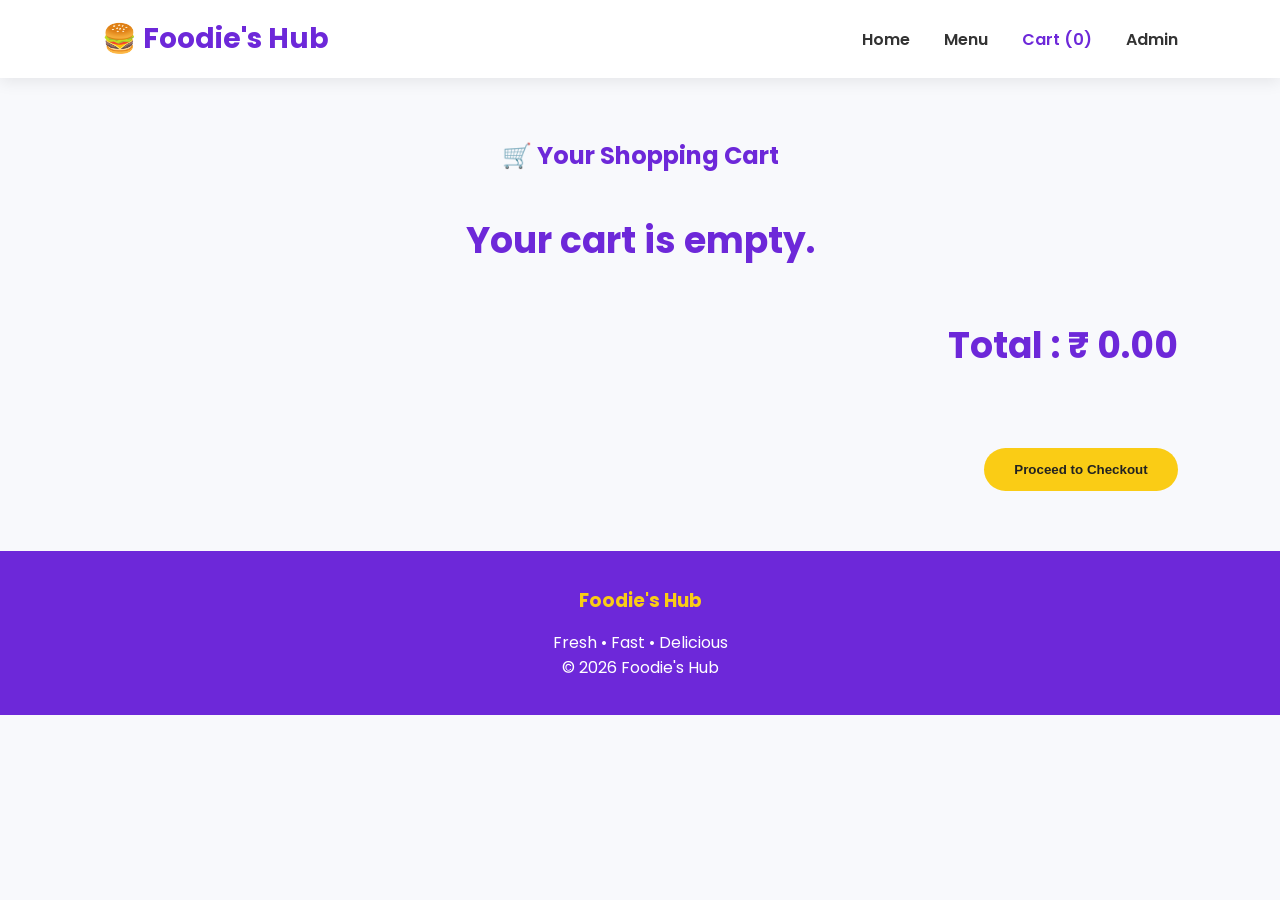
==== app/cart.html @ e69044fa "initial changes -online food ordering system" ====
<!DOCTYPE html>
<html lang="en">

<head>

<meta charset="UTF-8">

<meta name="viewport" content="width=device-width, initial-scale=1.0">

<title>Shopping Cart | Foodie's Hub</title>

<link rel="stylesheet" href="css/style.css">

<link href="https://fonts.googleapis.com/css2?family=Poppins:wght@300;400;500;600;700&display=swap" rel="stylesheet">

<script src="js/main.js" defer></script>

</head>

<body>

<header class="navbar">

<div class="logo">

🍔 Foodie's Hub

</div>

<nav>

<a href="index.html">Home</a>

<a href="menu.html">Menu</a>

<a href="cart.html" class="active">

Cart (<span id="cartCount">0</span>)

</a>

<a href="php/admin-menu.php">Admin</a>

</nav>

</header>

<section style="padding:60px 8%;">

<h1 style="text-align:center;color:#6D28D9;margin-bottom:40px;">

🛒 Your Shopping Cart

</h1>

<div id="cartItems">

</div>

<h2 style="margin-top:30px;text-align:right;">

Total :

<span style="color:#6D28D9;">

₹ <span id="totalPrice">0.00</span>

</span>

</h2>

<div style="text-align:right;margin-top:25px;">

<button onclick="checkout()">

Proceed to Checkout

</button>

</div>

</section>

<footer>

<h3>Foodie's Hub</h3>

<p>Fresh • Fast • Delicious</p>

<p>© 2026 Foodie's Hub</p>

</footer>

<script>

document.addEventListener("DOMContentLoaded",function(){

loadCart();

updateCartCount();

});

function loadCart(){

const cart=JSON.parse(localStorage.getItem("cart"))||[];

const cartItems=document.getElementById("cartItems");

cartItems.innerHTML="";

let total=0;

if(cart.length===0){

cartItems.innerHTML="<h2>Your cart is empty.</h2>";

document.getElementById("totalPrice").innerText="0.00";

return;

}

cart.forEach((item,index)=>{

total+=item.price*item.quantity;

cartItems.innerHTML+=`

<div class="food-card">

<h2>${item.name}</h2>

<p>Price : ₹ ${item.price}</p>

<p>

Quantity :

<button onclick="changeQty(${index},-1)">-</button>

<b style="margin:0 10px;">${item.quantity}</b>

<button onclick="changeQty(${index},1)">+</button>

</p>

<h3>

Subtotal : ₹ ${(item.price*item.quantity).toFixed(2)}

</h3>

<button onclick="removeItem(${index})">

Remove

</button>

</div>

`;

});

document.getElementById("totalPrice").innerText=total.toFixed(2);

}

function changeQty(index,value){

let cart=JSON.parse(localStorage.getItem("cart"))||[];

cart[index].quantity+=value;

if(cart[index].quantity<=0){

cart.splice(index,1);

}

localStorage.setItem("cart",JSON.stringify(cart));

loadCart();

updateCartCount();

}

function removeItem(index){

let cart=JSON.parse(localStorage.getItem("cart"))||[];

cart.splice(index,1);

localStorage.setItem("cart",JSON.stringify(cart));

loadCart();

updateCartCount();

}

function updateCartCount(){

let cart=JSON.parse(localStorage.getItem("cart"))||[];

let count=0;

cart.forEach(item=>count+=item.quantity);

document.getElementById("cartCount").innerText=count;

}

function checkout(){

let cart=JSON.parse(localStorage.getItem("cart"))||[];

if(cart.length==0){

showToast("Your cart is empty.");

return;

}

window.location.href="checkout.html";

}

</script>
<div id="toast" class="toast"></div>
</body>

</html>
---- app/css/style.css ----
/* ===========================================
   Foodie's Hub
   Theme : Yellow & Violet
=========================================== */

@import url('https://fonts.googleapis.com/css2?family=Poppins:wght@300;400;500;600;700&display=swap');

*{
    margin:0;
    padding:0;
    box-sizing:border-box;
    scroll-behavior:smooth;
}

body{
    font-family:'Poppins',sans-serif;
    background:#f8f9fc;
    color:#333;
}

/* ================= NAVBAR ================= */

.navbar{
    display:flex;
    justify-content:space-between;
    align-items:center;
    padding:18px 8%;
    background:#ffffff;
    box-shadow:0 4px 15px rgba(0,0,0,.08);
    position:sticky;
    top:0;
    z-index:999;
}

.logo{
    font-size:28px;
    font-weight:700;
    color:#6D28D9;
}

nav a{
    text-decoration:none;
    margin-left:30px;
    color:#333;
    font-weight:600;
    transition:.3s;
}

nav a:hover,
nav a.active{
    color:#6D28D9;
}

/* ================= HERO ================= */

.hero{

    min-height:85vh;

    background:linear-gradient(rgba(0,0,0,.55),rgba(0,0,0,.55)),
    url("../images/placeholder.jpg");

    background-size:cover;
    background-position:center;

    display:flex;
    justify-content:center;
    align-items:center;

    text-align:center;
}

.hero-content{

    color:#fff;

}

.hero h1{

    font-size:55px;

    margin-bottom:20px;

}

.hero p{

    font-size:22px;

    margin-bottom:35px;

}

.btn{

    display:inline-block;

    padding:15px 40px;

    background:#FACC15;

    color:#222;

    border-radius:50px;

    text-decoration:none;

    font-weight:600;

    transition:.3s;

}

.btn:hover{

    background:#6D28D9;

    color:white;

    transform:translateY(-3px);

}

/* ================= SECTION ================= */

section{

    padding:70px 8%;

}

section h2{

    text-align:center;

    font-size:36px;

    color:#6D28D9;

    margin-bottom:50px;

}

/* ================= FOOD CARDS ================= */

.food-container{

    display:grid;

    grid-template-columns:repeat(auto-fit,minmax(260px,1fr));

    gap:30px;

}

.food-card{

    background:#fff;

    border-radius:20px;

    overflow:hidden;

    box-shadow:0 10px 25px rgba(0,0,0,.08);

    transition:.3s;

    text-align:center;

    padding-bottom:20px;

}

.food-card:hover{

    transform:translateY(-10px);

}

.food-card img{

    width:100%;

    height:220px;

    object-fit:cover;

}

.food-card h3{

    margin-top:20px;

    color:#6D28D9;

}

.food-card p{

    padding:10px 20px;

    color:#666;

}

/* ================= WHY US ================= */

.features{

    display:grid;

    grid-template-columns:repeat(auto-fit,minmax(220px,1fr));

    gap:25px;

}

.feature-box{

    background:#ffffff;

    border-radius:18px;

    text-align:center;

    padding:35px 20px;

    box-shadow:0 10px 20px rgba(0,0,0,.08);

    transition:.3s;

    font-size:18px;

}

.feature-box:hover{

    background:#6D28D9;

    color:white;

}

.feature-box h3{

    margin:15px 0;

}

/* ================= FORMS ================= */

form{

    max-width:700px;

    margin:auto;

    background:#fff;

    padding:35px;

    border-radius:20px;

    box-shadow:0 10px 25px rgba(0,0,0,.08);

}

label{

    font-weight:600;

    display:block;

    margin-top:18px;

}

input,
select,
textarea{

    width:100%;

    padding:14px;

    margin-top:8px;

    border:1px solid #ddd;

    border-radius:10px;

    font-family:Poppins;

}

button{

    margin-top:25px;

    background:#FACC15;

    color:#222;

    border:none;

    padding:14px 30px;

    border-radius:40px;

    cursor:pointer;

    font-weight:600;

    transition:.3s;

}

button:hover{

    background:#6D28D9;

    color:white;

}

/* ================= TABLE ================= */

table{

    width:100%;

    border-collapse:collapse;

    margin-top:30px;

    background:white;

    border-radius:15px;

    overflow:hidden;

}

th{

    background:#6D28D9;

    color:white;

    padding:15px;

}

td{

    padding:15px;

    border-bottom:1px solid #eee;

}

tr:hover{

    background:#faf5ff;

}

/* ================= FOOTER ================= */

footer{

    background:#6D28D9;

    color:white;

    text-align:center;

    padding:35px;

}

footer h3{

    color:#FACC15;

    margin-bottom:15px;

}

/* ================= RESPONSIVE ================= */

@media(max-width:768px){

.hero h1{

font-size:36px;

}

.hero p{

font-size:18px;

}

.navbar{

flex-direction:column;

}

nav{

margin-top:15px;

}

nav a{

margin:10px;

display:inline-block;

}

}

/* Toast Notification */

.toast{

    position:fixed;

    top:20px;

    right:20px;

    background:#6D28D9;

    color:white;

    padding:15px 25px;

    border-radius:10px;

    font-weight:600;

    box-shadow:0 5px 15px rgba(0,0,0,.3);

    opacity:0;

    visibility:hidden;

    transition:all .4s ease;

    z-index:9999;

}

.toast.show{

    opacity:1;

    visibility:visible;

}
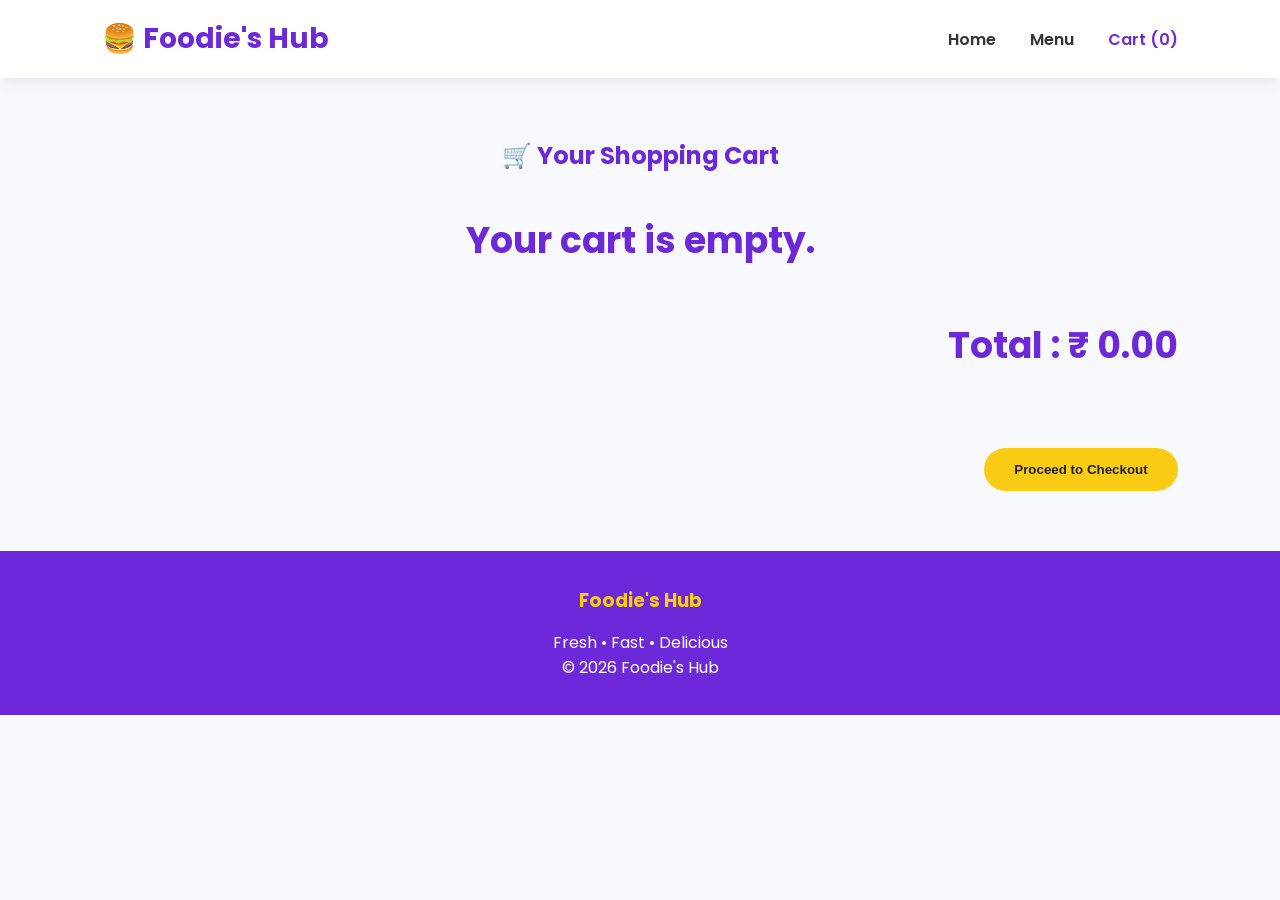
==== commit 5b16c87f: "Removed admin button and updated frontend" ====
--- a/app/cart.html
+++ b/app/cart.html
@@ -39,7 +39,7 @@
 
 </a>
 
-<a href="php/admin-menu.php">Admin</a>
+
 
 </nav>
 
--- a/app/css/style.css
+++ b/app/css/style.css
@@ -290,7 +290,7 @@
 
     border-radius:10px;
 
-    font-family:Poppins;
+    font-family:'Poppins',sans-serif;
 
 }
 
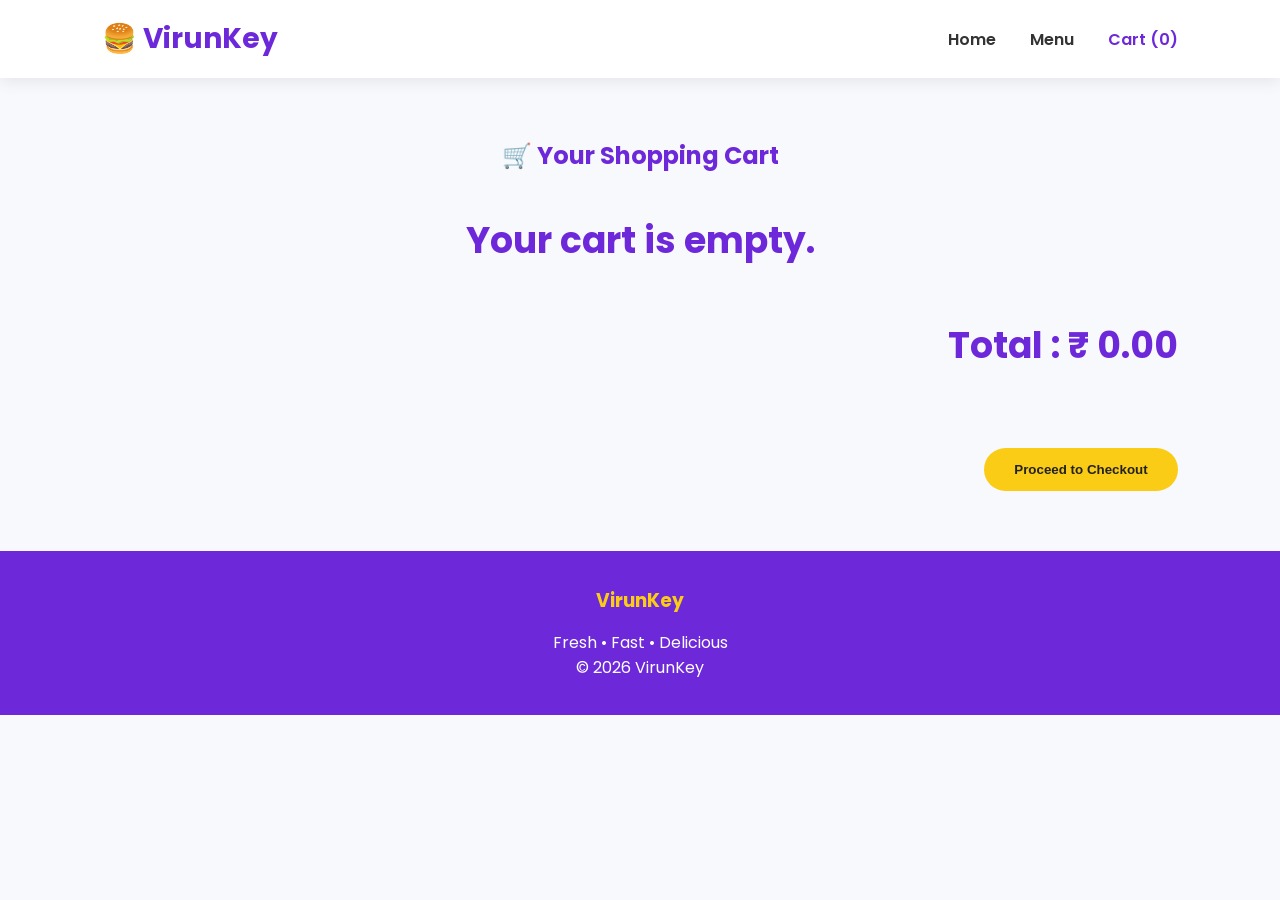
==== commit 43e1acd7: "Updated frontend UI" ====
--- a/app/cart.html
+++ b/app/cart.html
@@ -7,7 +7,7 @@
 
 <meta name="viewport" content="width=device-width, initial-scale=1.0">
 
-<title>Shopping Cart | Foodie's Hub</title>
+<title>Shopping Cart | VirunKey</title>
 
 <link rel="stylesheet" href="css/style.css">
 
@@ -23,7 +23,7 @@
 
 <div class="logo">
 
-🍔 Foodie's Hub
+🍔 VirunKey
 
 </div>
 
@@ -83,11 +83,11 @@
 
 <footer>
 
-<h3>Foodie's Hub</h3>
+<h3>VirunKey</h3>
 
 <p>Fresh • Fast • Delicious</p>
 
-<p>© 2026 Foodie's Hub</p>
+<p>© 2026 VirunKey</p>
 
 </footer>
 
--- a/app/css/style.css
+++ b/app/css/style.css
@@ -58,7 +58,7 @@
     min-height:85vh;
 
     background:linear-gradient(rgba(0,0,0,.55),rgba(0,0,0,.55)),
-    url("../images/placeholder.jpg");
+    url("../images/background.png");
 
     background-size:cover;
     background-position:center;
